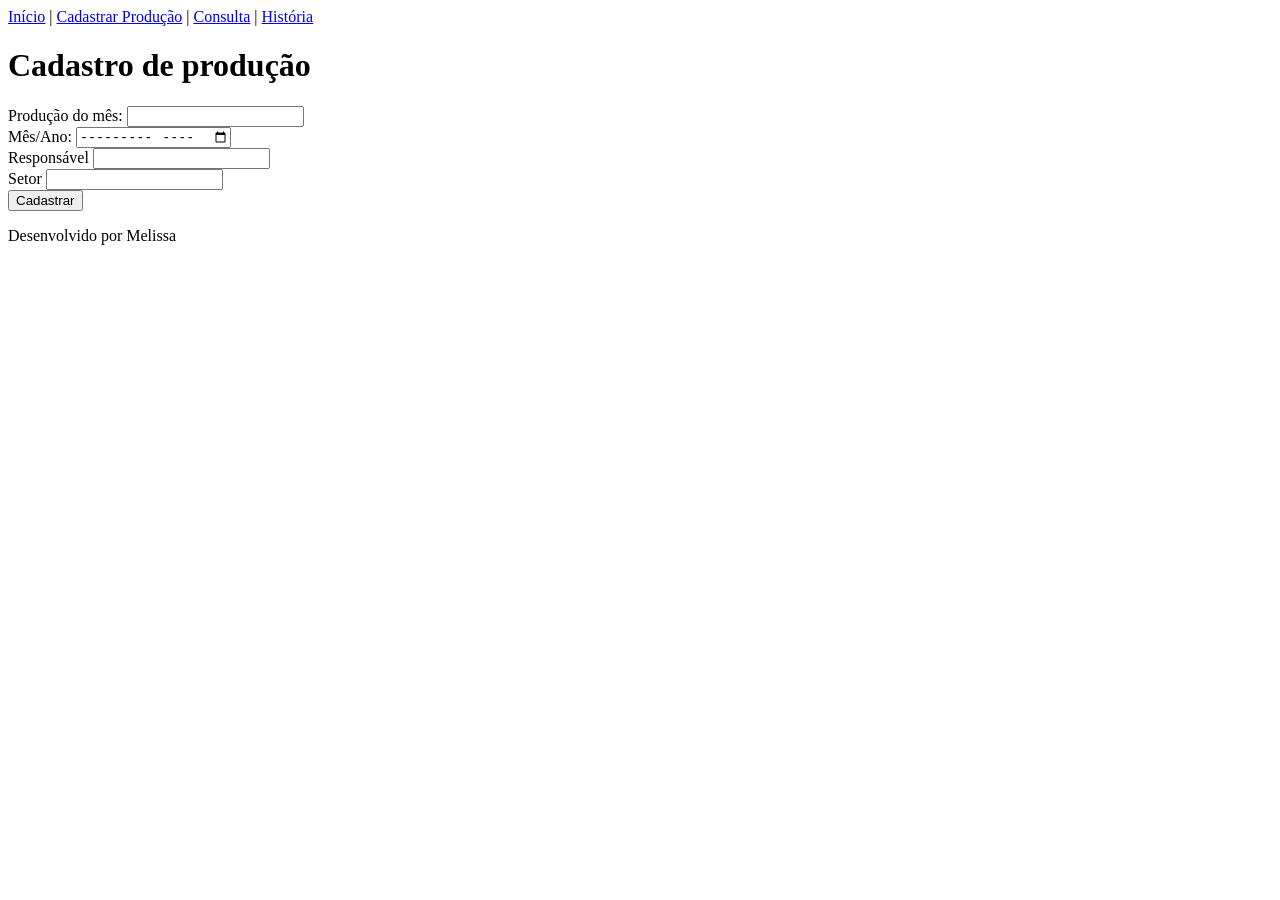
==== cadastroProducao.html @ 54eb16c8 "trabalho html" ====
<!DOCTYPE html>
<html lang="pt-br">
<head>
    <meta charset="UTF-8">
    <meta name="viewport" content="width=device-width, initial-scale=1.0">
    <title>cadastro de produção</title>
</head>
<body>
    <nav>
    <a href="index.html">Início</a> |
    <a href="cadastroProducao.html">Cadastrar Produção</a> |
    <a href="consulta.html">Consulta</a> |
    <a href="historia.html">História</a>
   </nav>

    <h1>Cadastro de produção</h1>

    <form>
    <div class="input">
        <label for="producao">Produção do mês:</label>
      <input type="number" id="producao" required> 
    </div>

    <div class="input">
        <label for="data">Mês/Ano:</label>
      <input type="month" id="data" required> 
    </div>

    <div class="input">
        <label for="responsavel">Responsável</label>
      <input type="text" id="responsavel" required> 
    </div>

    <div class="input">
        <label for="setor">Setor</label>
        <input type="text" id="setor">
    </div>
    <button type="submit">Cadastrar</button>
    </form>
    

    <footer>
     <p>Desenvolvido por Melissa</p>
   </footer>
</body>
</html>
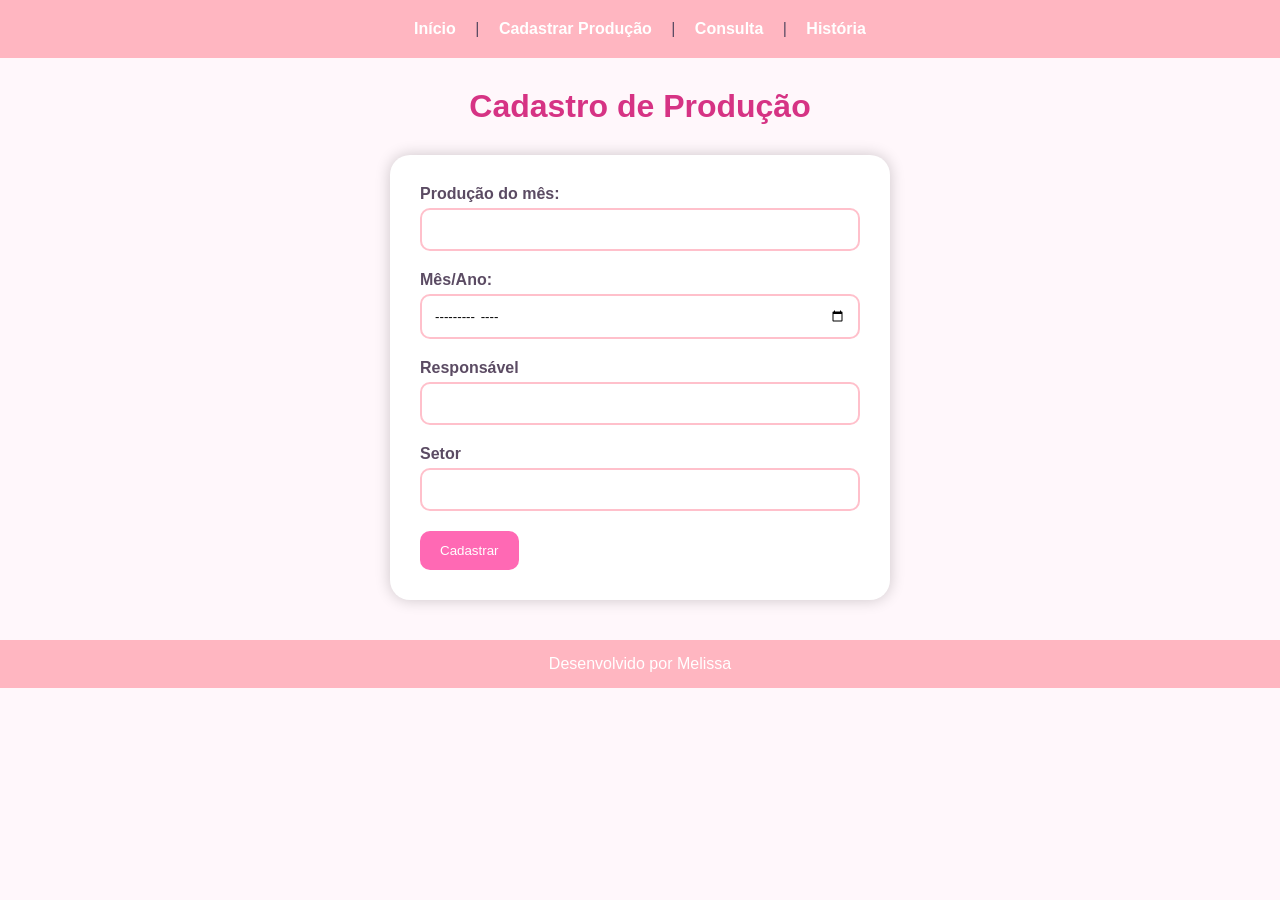
==== commit 9bf3f99c: "coloquei css" ====
--- a/cadastroProducao.html
+++ b/cadastroProducao.html
@@ -4,6 +4,7 @@
     <meta charset="UTF-8">
     <meta name="viewport" content="width=device-width, initial-scale=1.0">
     <title>cadastro de produção</title>
+    <link rel="stylesheet" href="style.css">
 </head>
 <body>
     <nav>
@@ -13,7 +14,7 @@
     <a href="historia.html">História</a>
    </nav>
 
-    <h1>Cadastro de produção</h1>
+    <h1 id="titulo">Cadastro de Produção</h1>
 
     <form>
     <div class="input">
--- a/style.css
+++ b/style.css
@@ -0,0 +1,249 @@
+/* 
+   Seletor Universal
+ */
+
+*{
+    margin:0;
+    padding:0;
+    box-sizing:border-box;
+    font-family:Arial, Helvetica, sans-serif;
+}
+
+/* Corpo */
+
+body{
+
+   
+    background-size:cover;
+    background-attachment:fixed;
+
+    background-color:#fff7fb;
+
+    color:#5b4b63;
+
+}
+
+/* Barra */
+
+nav{
+
+    background:#ffb6c1;
+    padding:20px;
+    text-align:center;
+
+}
+
+nav a{
+
+    color:white;
+    text-decoration:none;
+    margin:15px;
+    font-weight:bold;
+    transition:0.3s;
+
+}
+
+/* Link normal */
+
+nav a:link{
+
+    color:white;
+
+}
+
+/* Visitado */
+
+nav a:visited{
+
+    color:#ffeef6;
+
+}
+
+/* Hover */
+
+nav a:hover{
+
+    color:#ff1493;
+
+}
+
+/* Botão */
+
+.botao{
+
+    background:#ff69b4;
+    color:white;
+    padding:10px 20px;
+    border-radius:20px;
+    text-decoration:none;
+
+}
+
+.botao:hover{
+
+    background:#ff1493;
+
+}
+
+/* ID */
+
+#titulo{
+
+    text-align:center;
+    color:#d63384;
+    margin:30px;
+
+}
+
+form{
+
+    width:500px;
+    margin:30px auto;
+
+    background:white;
+
+    padding:30px;
+
+    border-radius:20px;
+
+    box-shadow:0px 0px 15px rgba(0,0,0,.2);
+
+}
+
+/* Classe */
+
+.input{
+
+    margin-bottom:20px;
+
+}
+
+label{
+
+    display:block;
+    margin-bottom:5px;
+    font-weight:bold;
+
+}
+
+input{
+
+    width:100%;
+    padding:12px;
+
+    border:2px solid #ffc0cb;
+
+    border-radius:10px;
+
+}
+
+button{
+
+    background:#ff69b4;
+
+    color:white;
+
+    border:none;
+
+    padding:12px 20px;
+
+    border-radius:10px;
+
+    cursor:pointer;
+
+}
+
+button:hover{
+
+    background:#ff1493;
+
+}
+
+/* tabela */
+
+table{
+
+    width:90%;
+    margin:auto;
+
+    border-collapse:collapse;
+
+    background:white;
+
+}
+
+th{
+
+    background:#ffb6c1;
+
+    color:white;
+
+    padding:12px;
+
+}
+
+td{
+
+    padding:12px;
+
+    text-align:center;
+
+    border:1px solid #ffd6e8;
+
+}
+
+tr:nth-child(even){
+
+    background:#fff2f8;
+
+}
+
+/* imagens */
+
+img{
+
+    max-width:100%;
+    border-radius:20px;
+
+}
+
+
+
+
+
+/* footer */
+
+footer{
+
+    background:#ffb6c1;
+
+    color:white;
+
+    text-align:center;
+
+    padding:15px;
+
+    margin-top:40px;
+
+}
+
+.img{
+    text-align:center;
+    margin:40px 0;
+}
+
+.img img{
+    width:500px;
+    max-width:90%;
+    border-radius:20px;
+    box-shadow:0 6px 15px rgba(0,0,0,0.2);
+}
+
+.historia-img{
+    display:block;
+    width:350px;
+    max-width:90%;
+    margin:30px auto;
+    border-radius:20px;
+    box-shadow:0 6px 15px rgba(0,0,0,0.2);
+}
